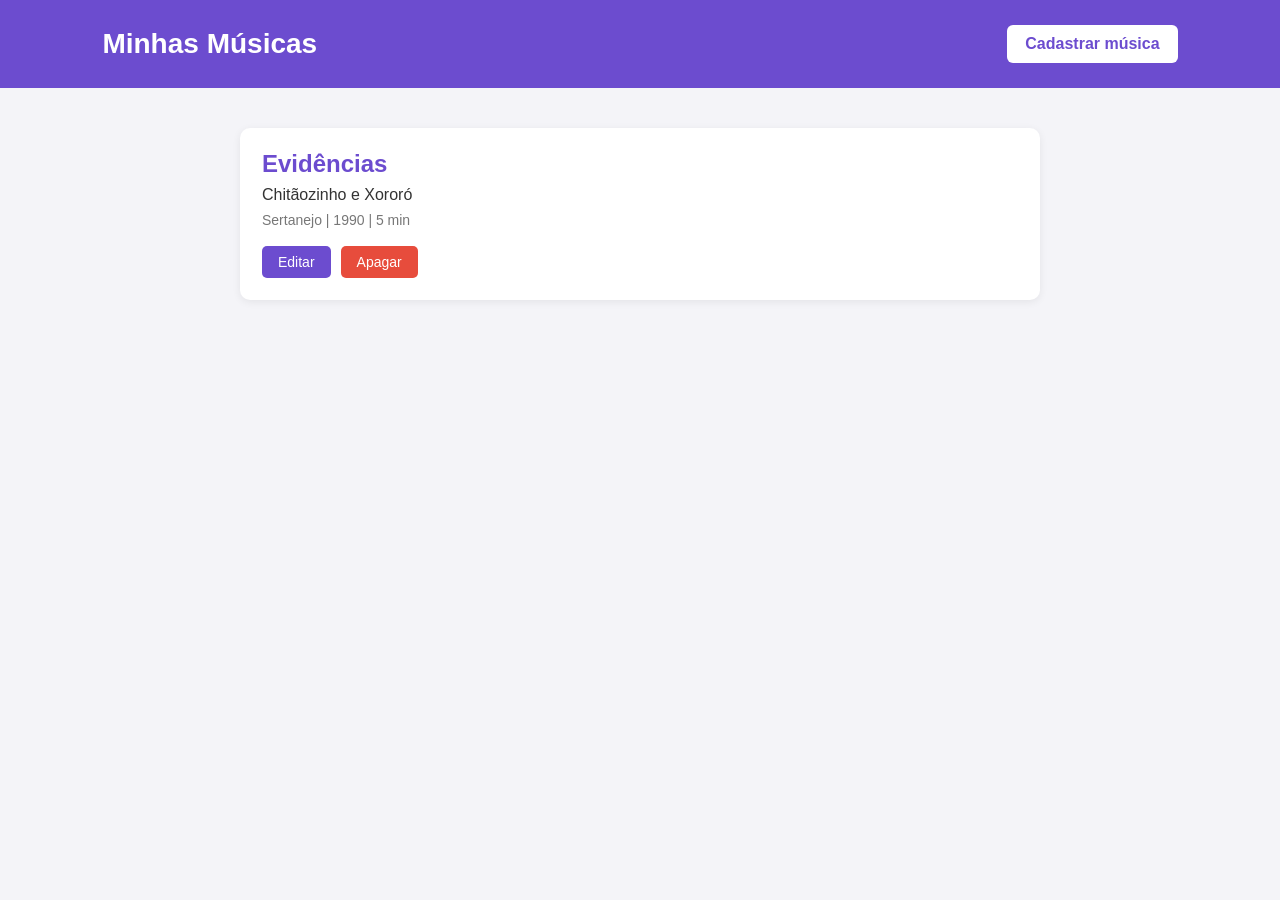
==== index.html @ 0ae1e6f2 "musicas-frontend" ====
<!DOCTYPE html>
<html lang="pt-BR">
<head>
    <meta charset="UTF-8">
    <meta name="viewport" content="width=device-width, initial-scale=1.0">
    <title>Minhas Músicas</title>
    <link rel="stylesheet" href="index.css">
</head>
<body>

    <header>
        <h1>Minhas Músicas</h1>
        <a href="cadastrar.html">Cadastrar música</a>
    </header>

    <main>
        <section id="listaMusicas">

            <article class="musica">
                <h2>Evidências</h2>
                <p class="artista">Chitãozinho e Xororó</p>
                <p class="detalhes">Sertanejo | 1990 | 5 min</p>
                <div class="acoes">
                    <a class="editar" href="editar.html?id=1">Editar</a>
                    <button class="apagar">Apagar</button>
                </div>
            </article>

        </section>
    </main>

    <script src="index.js"></script>
</body>
</html>
---- index.css ----
* {
    margin: 0;
    padding: 0;
    box-sizing: border-box;
}

body {
    font-family: Arial, sans-serif;
    background-color: #f4f4f8;
    color: #333;
}

header {
    background-color: #6c4ccf;
    color: white;
    padding: 25px 8%;
    display: flex;
    justify-content: space-between;
    align-items: center;
}

header h1 {
    font-size: 28px;
}

header a {
    background-color: white;
    color: #6c4ccf;
    padding: 10px 18px;
    border-radius: 6px;
    text-decoration: none;
    font-weight: bold;
}

header a:hover {
    background-color: #e9e2ff;
}

main {
    width: 80%;
    max-width: 800px;
    margin: 40px auto;
}

#listaMusicas {
    display: flex;
    flex-direction: column;
    gap: 18px;
}

.musica {
    background-color: white;
    padding: 22px;
    border-radius: 10px;
    box-shadow: 0 2px 8px #00000012;
}

.musica h2 {
    color: #6c4ccf;
    margin-bottom: 8px;
}

.artista {
    font-size: 16px;
    margin-bottom: 8px;
}

.detalhes {
    color: #777;
    font-size: 14px;
}

.acoes {
    display: flex;
    gap: 10px;
    margin-top: 18px;
}

.editar,
.apagar {
    padding: 8px 16px;
    border: none;
    border-radius: 5px;
    text-decoration: none;
    font-size: 14px;
    cursor: pointer;
}

.editar {
    background-color: #6c4ccf;
    color: white;
}

.apagar {
    background-color: #e74c3c;
    color: white;
}

.editar:hover {
    background-color: #5535b5;
}

.apagar:hover {
    background-color: #c0392b;
}
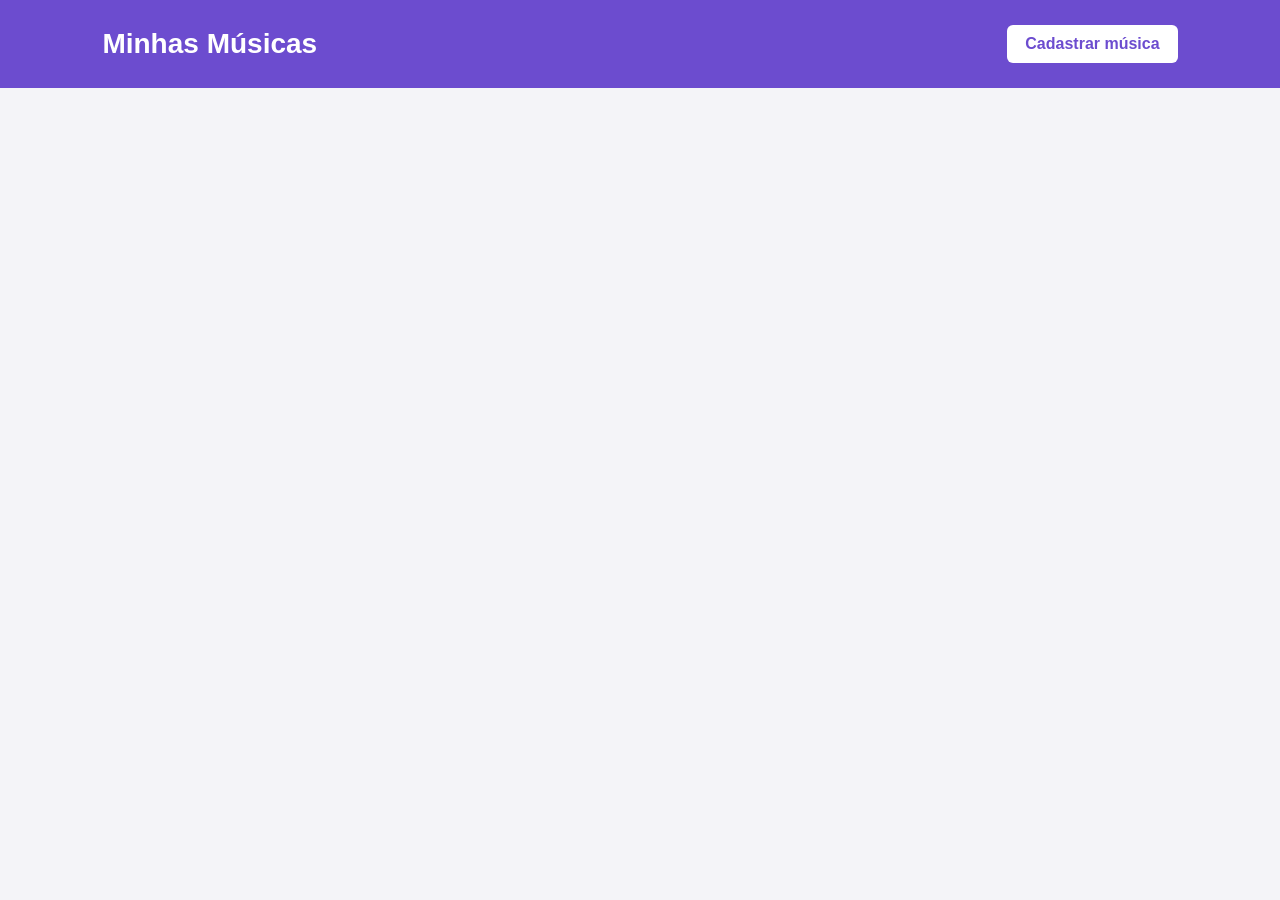
==== commit b5425dd8: "frontiend principal" ====
--- a/index.html
+++ b/index.html
@@ -17,15 +17,7 @@
     <main>
         <section id="listaMusicas">
 
-            <article class="musica">
-                <h2>Evidências</h2>
-                <p class="artista">Chitãozinho e Xororó</p>
-                <p class="detalhes">Sertanejo | 1990 | 5 min</p>
-                <div class="acoes">
-                    <a class="editar" href="editar.html?id=1">Editar</a>
-                    <button class="apagar">Apagar</button>
-                </div>
-            </article>
+            
 
         </section>
     </main>
